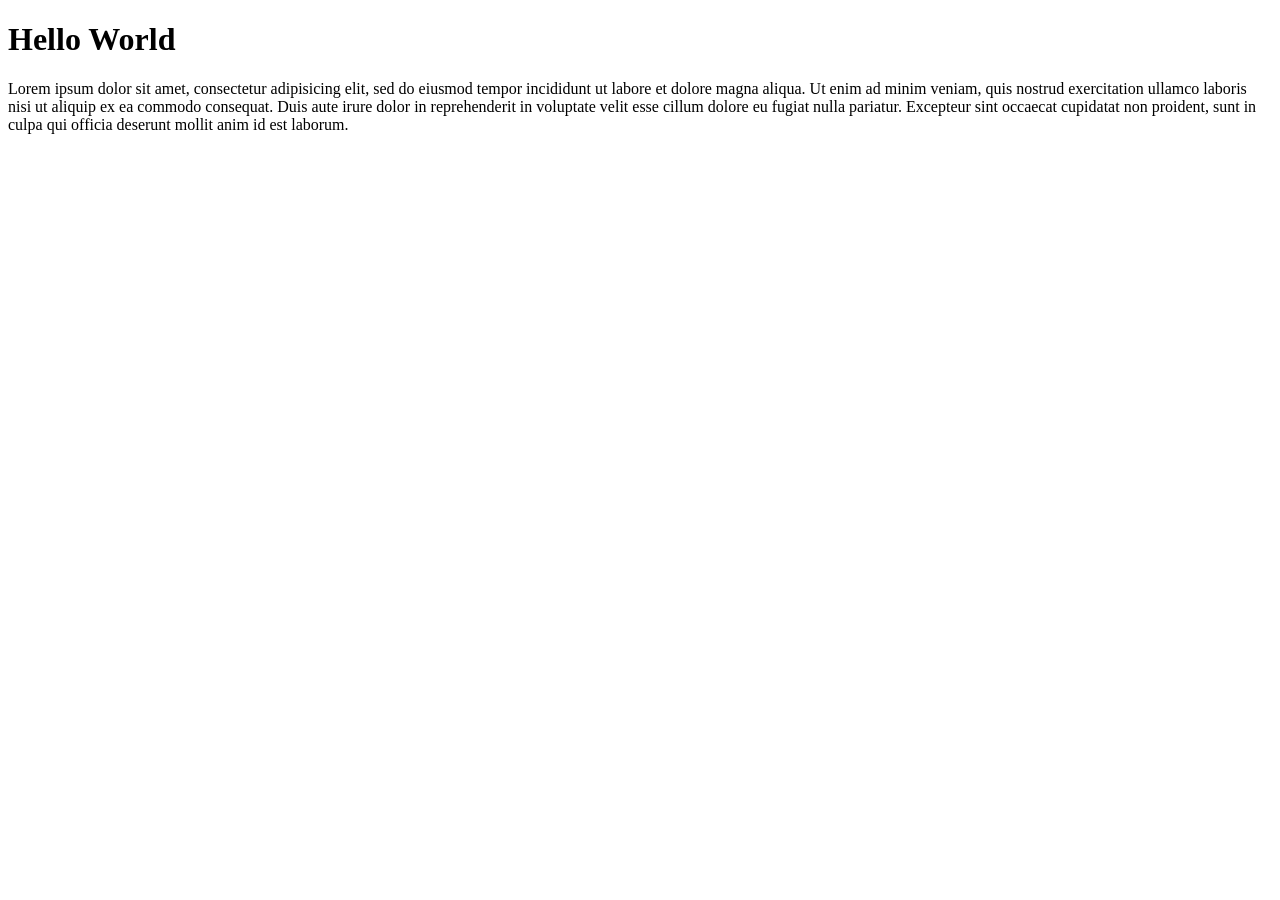
==== CSS/css.html @ a82fc5cf "added HTML folder" ====
<!DOCTYPE html>
<html>
<head>
	<title>CSS CHEAT SHEET</title>
	<link rel="stylesheet" type="text/css" href="C:/Fullstack/CSS/style.css">
</head>
<body>
	<div class= "container">
		<div class="box-1">
			<h1>Hello World</h1>
			<p>Lorem ipsum dolor sit amet, consectetur adipisicing elit, sed do eiusmod
			tempor incididunt ut labore et dolore magna aliqua. Ut enim ad minim veniam,
			quis nostrud exercitation ullamco laboris nisi ut aliquip ex ea commodo
			consequat. Duis aute irure dolor in reprehenderit in voluptate velit esse
			cillum dolore eu fugiat nulla pariatur. Excepteur sint occaecat cupidatat non
			proident, sunt in culpa qui officia deserunt mollit anim id est laborum.
			</p>
		</div>
	</div>
</body>
</html>
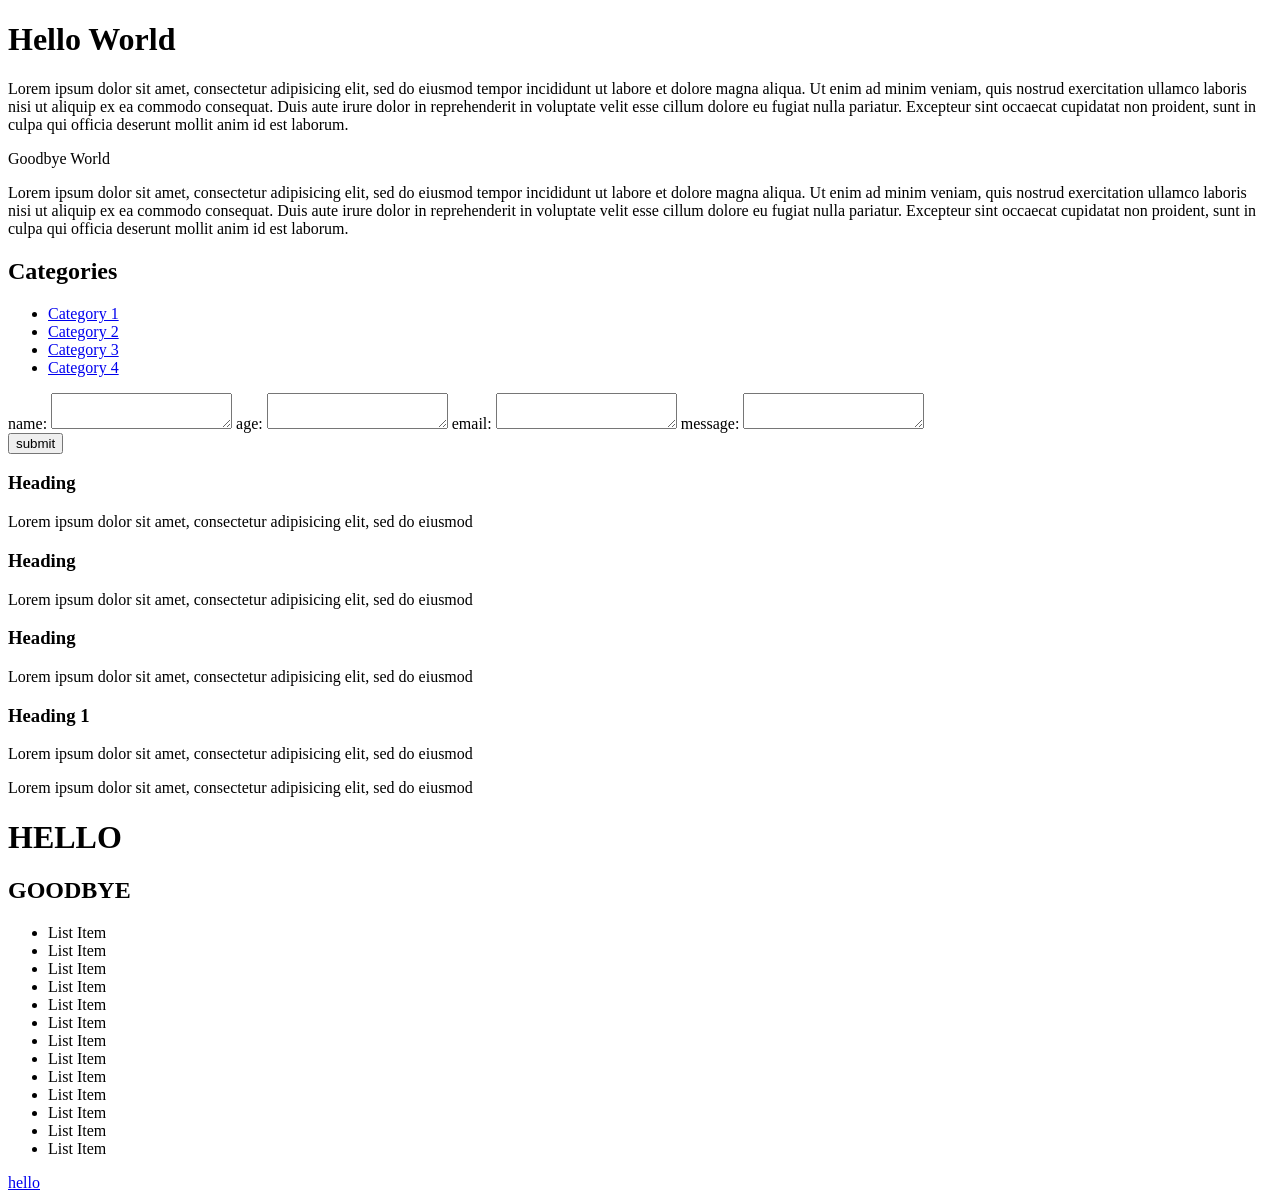
==== commit 0ffba4f6: "CSS TUTORIAL" ====
--- a/CSS/css.html
+++ b/CSS/css.html
@@ -5,7 +5,7 @@
 	<link rel="stylesheet" type="text/css" href="C:/Fullstack/CSS/style.css">
 </head>
 <body>
-	<div class= "container">
+	<div class="container">
 		<div class="box-1">
 			<h1>Hello World</h1>
 			<p>Lorem ipsum dolor sit amet, consectetur adipisicing elit, sed do eiusmod
@@ -16,6 +16,103 @@
 			proident, sunt in culpa qui officia deserunt mollit anim id est laborum.
 			</p>
 		</div>
-	</div>
+
+		<div class="box-2">
+			<hi>Goodbye World</hi>
+			<p>Lorem ipsum dolor sit amet, consectetur adipisicing elit, sed do eiusmod
+			tempor incididunt ut labore et dolore magna aliqua. Ut enim ad minim veniam,
+			quis nostrud exercitation ullamco laboris nisi ut aliquip ex ea commodo
+			consequat. Duis aute irure dolor in reprehenderit in voluptate velit esse
+			cillum dolore eu fugiat nulla pariatur. Excepteur sint occaecat cupidatat non
+			proident, sunt in culpa qui officia deserunt mollit anim id est laborum.</p>
+		</div>
+
+		<div class="categories">
+			<h2>Categories</h2>
+			<ul>
+				<li><a href="#">Category 1</a></li>
+				<li><a href="#">Category 2</a></li>
+				<li><a href="#">Category 3</a></li>
+				<li><a href="#">Category 4</a></li>
+		</div>
+
+
+	<form class = "my-form">
+		<div class = "form-group">
+			<label>name: </label>
+			<textarea name = "name"></textarea>
+			<label>age: </label>
+			<textarea name = "age"></textarea>
+			<label>email: </label>
+			<textarea name = "email"></textarea>
+			<label>message: </label>
+			<textarea name = "message"></textarea>
+
+		</div>
+		<input class = "button" type="submit" value="submit" name= " ">
+	</form>
+
+	<div class = "block">
+		<h3>Heading</h3>
+		<p>Lorem ipsum dolor sit amet, consectetur adipisicing elit, sed do eiusmod
+	
+	</p>
+</div>
+	<div class = "block">
+	<h3>Heading</h3>
+		<p>Lorem ipsum dolor sit amet, consectetur adipisicing elit, sed do eiusmod
+		
+	</p>
+</div>
+	<div class = "block">
+	<h3>Heading</h3>
+		<p>Lorem ipsum dolor sit amet, consectetur adipisicing elit, sed do eiusmod
+		
+</div>
+<div class = "clr"></div>
+
+<div id = "main-block">
+	<h3>Heading 1</h3>
+	<p>Lorem ipsum dolor sit amet, consectetur adipisicing elit, sed do eiusmod
+	</p>
+</div>
+<div id = "sidebar">
+	<p>Lorem ipsum dolor sit amet, consectetur adipisicing elit, sed do eiusmod
+	</p>
+</div>
+<div class = "clr"></div>
+
+<div class = "p-box">
+	<h1>HELLO</h1>
+	<h2>GOODBYE</h2>
+</div>
+
+	<ul class = "my-list">
+		
+		<li>List Item</li>
+		<li>List Item</li>
+		<li>List Item</li>
+		<li>List Item</li>
+		<li>List Item</li>
+		<li>List Item</li>
+		<li>List Item</li>
+		<li>List Item</li>
+		<li>List Item</li>
+		<li>List Item</li>
+		<li>List Item</li>
+		<li>List Item</li>
+		<li>List Item</li>
+
+	</ul>
+</div><!-- container closes -->
+
+<a class = "fix-me button" href=" ">hello</a>
+
+
+
+
+
+
+
 </body>
 </html>
